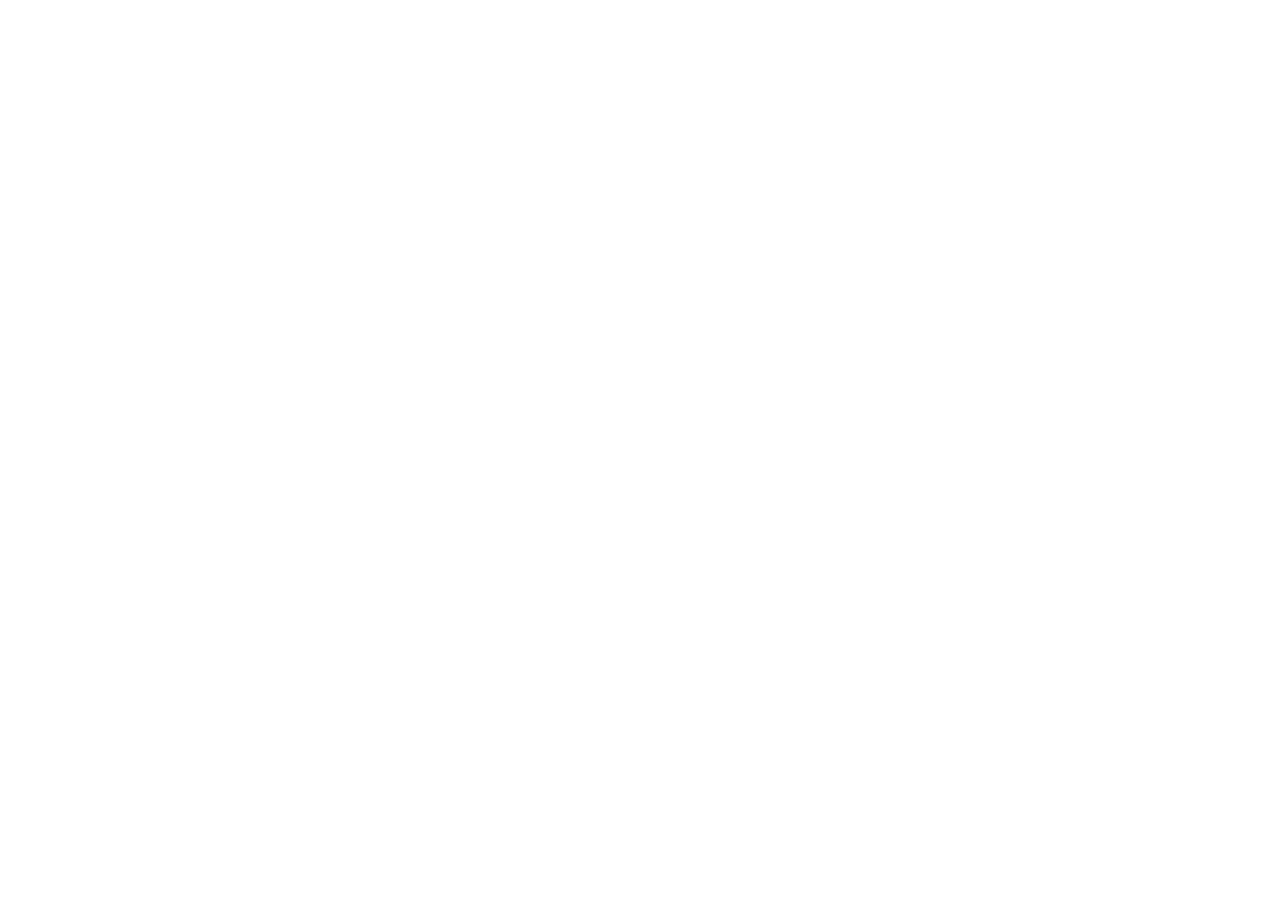
==== index.html @ 66900eb8 "archivo principal" ====
<!DOCTYPE html>
<html lang="en">
<head>
    <meta charset="UTF-8">
    <meta name="viewport" content="width=device-width, initial-scale=1.0">
    <title>Titulo</title>

    <script src="js/jquery-4.0.0.min.js"></script>
</head>
<body>
    
</body>
</html>
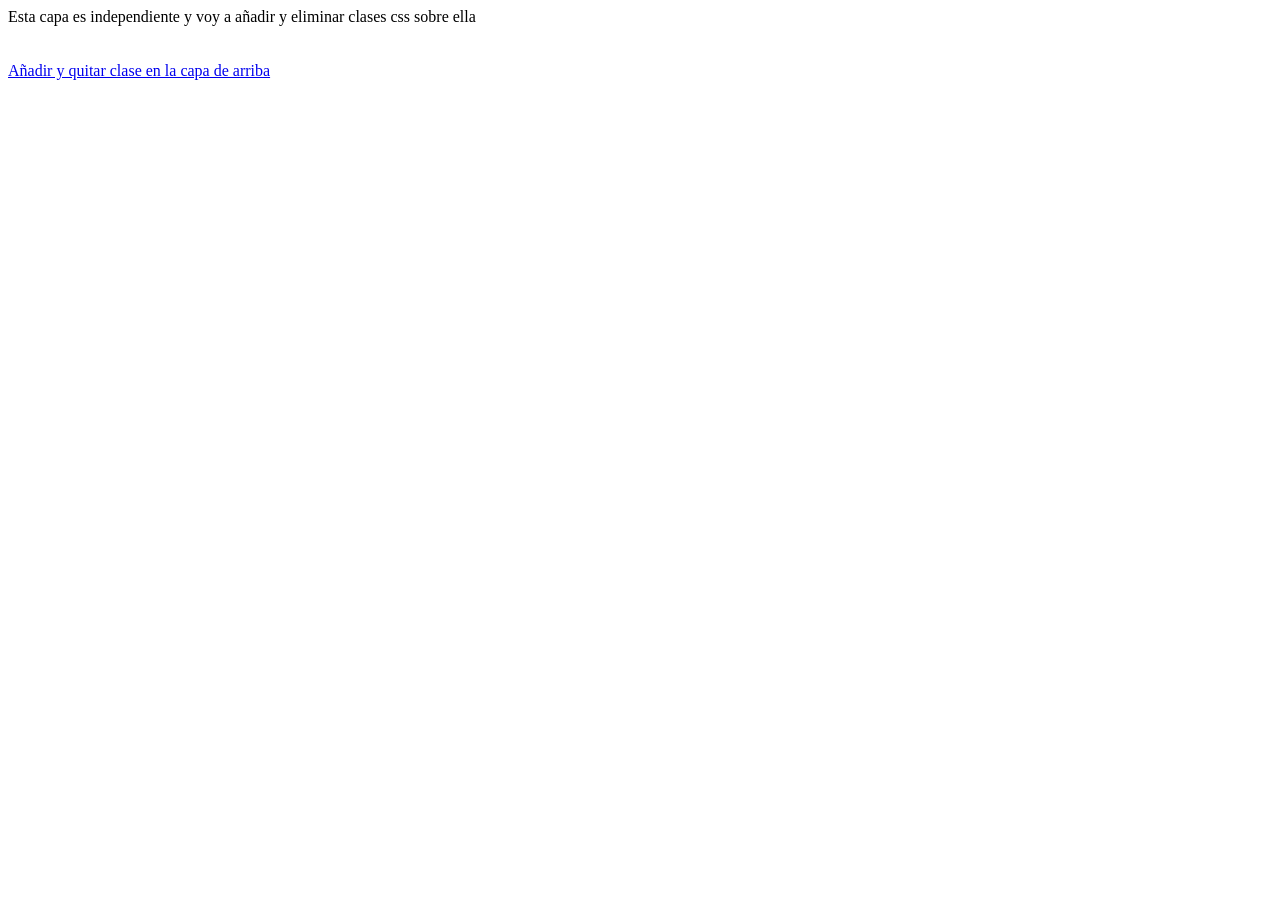
==== commit 46e5c806: "primera parte" ====
--- a/index.html
+++ b/index.html
@@ -1,13 +1,37 @@
 <!DOCTYPE html>
 <html lang="en">
+
 <head>
     <meta charset="UTF-8">
     <meta name="viewport" content="width=device-width, initial-scale=1.0">
-    <title>Titulo</title>
+    <title>Ejemplos de jquery: Añadir y quitar clases CSS a elementos</title>
 
-    <script src="js/jquery-4.0.0.min.js"></script>
+    <script src="js/jquery-4.0.0.min.js" type="text/javascript"></script>
+    <style type="text/css">
+        .clasecss {
+            background-color: #ff8800;
+            font-weight: bold;
+        }
+    </style>
+    <script>
+        $(document).ready(function () {
+            $("a").mouseover(function (event) {
+                $("#capa").addClass("clasecss");
+            });
+            $("a").mouseout(function (event) {
+                $("#capa").removeClass("clasecss");
+            });
+        });
+    </script>
 </head>
+
 <body>
-    
+    <div id="capa">
+        Esta capa es independiente y voy a añadir y eliminar clases css sobre ella
+    </div>
+    <br>
+    <br>
+    <a href="http://localhost/~scomp/practica7/index.html">Añadir y quitar clase en la capa de arriba</a>
 </body>
+
 </html>
